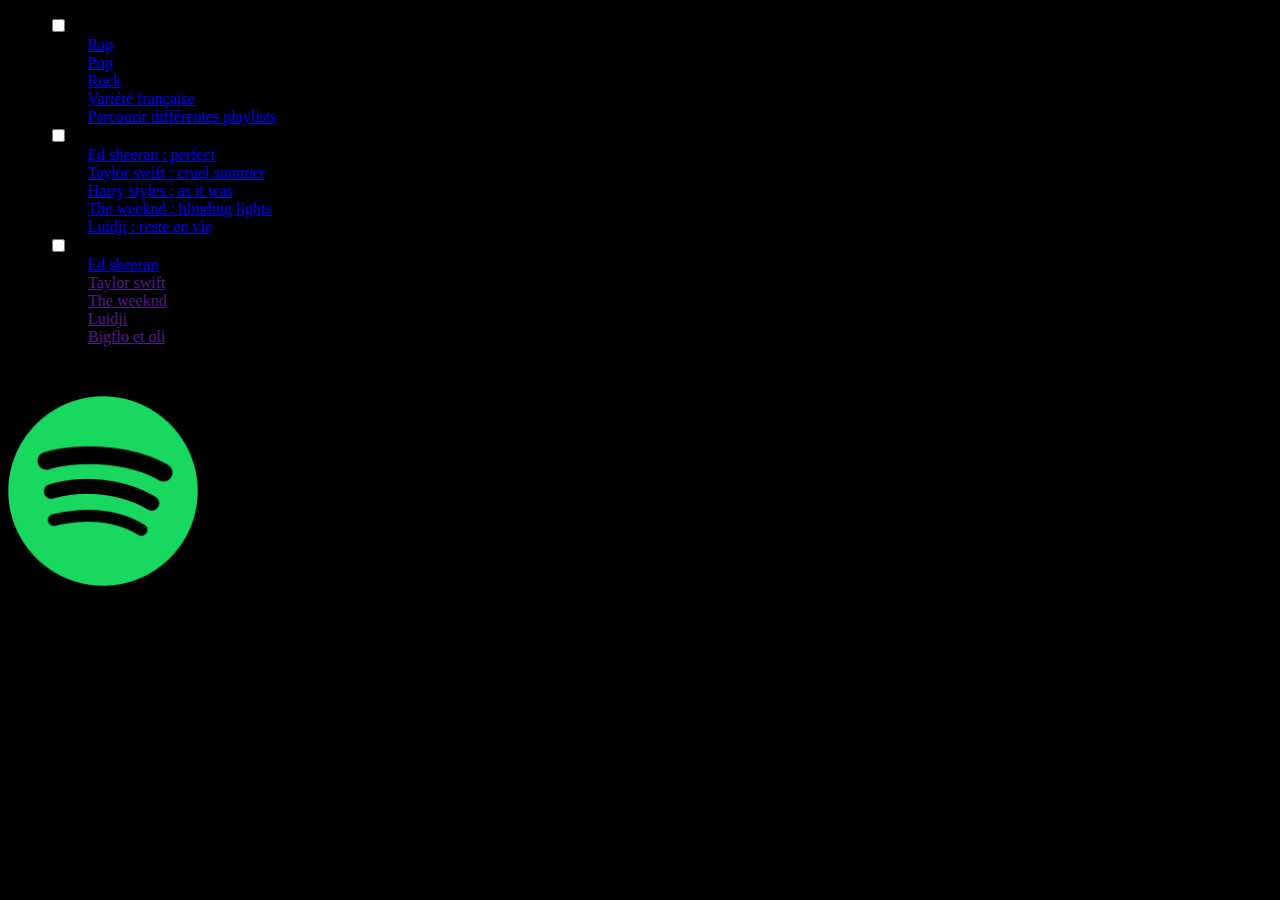
==== index.html @ 7fe4f48f "Update index.html" ====
<!DOCTYPE html>
<!--
To change this license header, choose License Headers in Project Properties.
To change this template file, choose Tools | Templates
and open the template in the editor.
-->
<html>
    <head>
        <title>spotify</title>
        <meta charset="UTF-8">
        <meta name="viewport" content="width=device-width, initial-scale=1.0">
        <link href="MonStyle.css" rel="stylesheet" type="text/css"/>
    </head>
    <body style="background-color:black;">
        <header>
            
            
            <ul class=menu> 
              <li>
                   <input type="checkbox" id="list-item-1" >
                <label for="list-item-1" class="first" >Playlists</label>
                <ul>
                  <li><a href= 'https://open.spotify.com/playlist/37i9dQZF1EIgbjUtLiWmHt'> Rap</a></li>
                  <li> <a href= 'https://open.spotify.com/playlist/3ZgmfR6lsnCwdffZUan8EA'> Pop</a></li>
                  <li><a href= 'https://open.spotify.com/genre/0JQ5DAqbMKFDXXwE9BDJAr'> Rock</a></li>
                  <li><a href= 'https://open.spotify.com/genre/0JQ5DAqbMKFBweu2euf3Sj'>Variété française</a></li>
                  <li><a href= 'https://open.spotify.com/search'>Parcourir différentes playlists</a></li>
                </ul>
              </li>
            <li>
                <input type="checkbox" id="list-item-2">
                <label for="list-item-2">Mes musiques</label>
                <ul>
                  <li><a href= 'https://open.spotify.com/intl-fr/track/0tgVpDi06FyKpA1z0VMD4v'> Ed sheeran : perfect</a></li>
                  <li><a href= 'https://open.spotify.com/intl-fr/track/1BxfuPKGuaTgP7aM0Bbdwr'> Taylor swift : cruel summer</a></li>
                  <li><a href= 'https://open.spotify.com/playlist/16hcZafNcT0Y5nmgSfCHfR'> Harry styles : as it was </a></li>
                  <li><a href= 'https://open.spotify.com/intl-fr/track/0VjIjW4GlUZAMYd2vXMi3b'> The weeknd : blinding lights</a></li>
                  <li><a href= 'https://open.spotify.com/intl-fr/artist/3bRGJQd7b4lE3ZAEMfOXJp'> Luidji : reste en vie </a></li>
                </ul>
            </li>
              
              
    
            <li> 
              <input type="checkbox" id="list-item-3">
              <label for="list-item-3" class="last">Mes artistes</label>
              <ul>
                <li><a href= "edsheeran.html"> Ed sheeran</a></li>
                  <li><a href= ''> Taylor swift</a></li>
                  <li><a href= ''> The weeknd </a></li>
                  <li><a href= ''> Luidji</a></li>
                  <li><a href= ''> Bigflo et oli </a></li>
               
              </ul>
            
           </li>
        </ul>
        </header>
                
                
         
        <div class="main"></div>  
      
        
        <p id="monTitre">SPOTIFY</p>
        
        
           <p id="monImage">
            <a href= 'https://open.spotify.com/intl-fr'> <img src="images/Spotify_logo.png" alt="Spotify_logo" style="width:15%"/> </a>
            </p>
        
               
           
               
           <p id="monTexte">Spotify est un service numérique
          qui propose de la musique, des podcasts et des vidéos,
          et qui vous offre un accès à des millions de titres et à d'autres contenus 
          de créateurs du monde entier. 
          Les fonctionnalités de base sont totalement gratuites</p>
     
         
       
    </body>
</html>
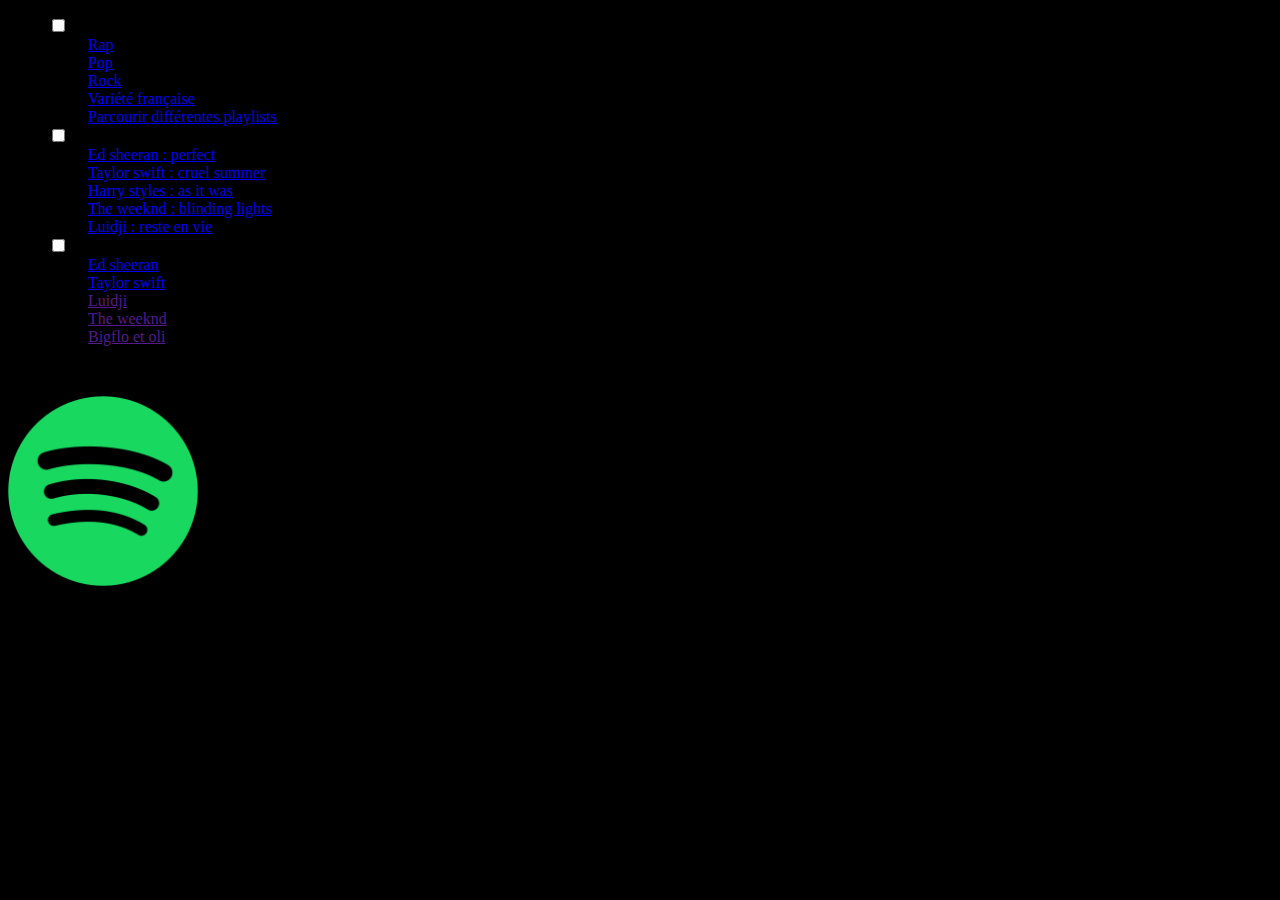
==== commit 3651469b: "Update index.html" ====
--- a/index.html
+++ b/index.html
@@ -46,10 +46,10 @@
               <label for="list-item-3" class="last">Mes artistes</label>
               <ul>
                 <li><a href= "edsheeran.html"> Ed sheeran</a></li>
-                  <li><a href= ''> Taylor swift</a></li>
+                  <li><a href= 'taylorswift.html'> Taylor swift</a></li>
+              <li><a href= ''> Luidji</a></li>
                   <li><a href= ''> The weeknd </a></li>
-                  <li><a href= ''> Luidji</a></li>
-                  <li><a href= ''> Bigflo et oli </a></li>
+                      <li><a href= ''> Bigflo et oli </a></li>
                
               </ul>
             
@@ -78,7 +78,7 @@
           de créateurs du monde entier. 
           Les fonctionnalités de base sont totalement gratuites</p>
      
-         
-       
+      
     </body>
-</html>
+</html>    
+      
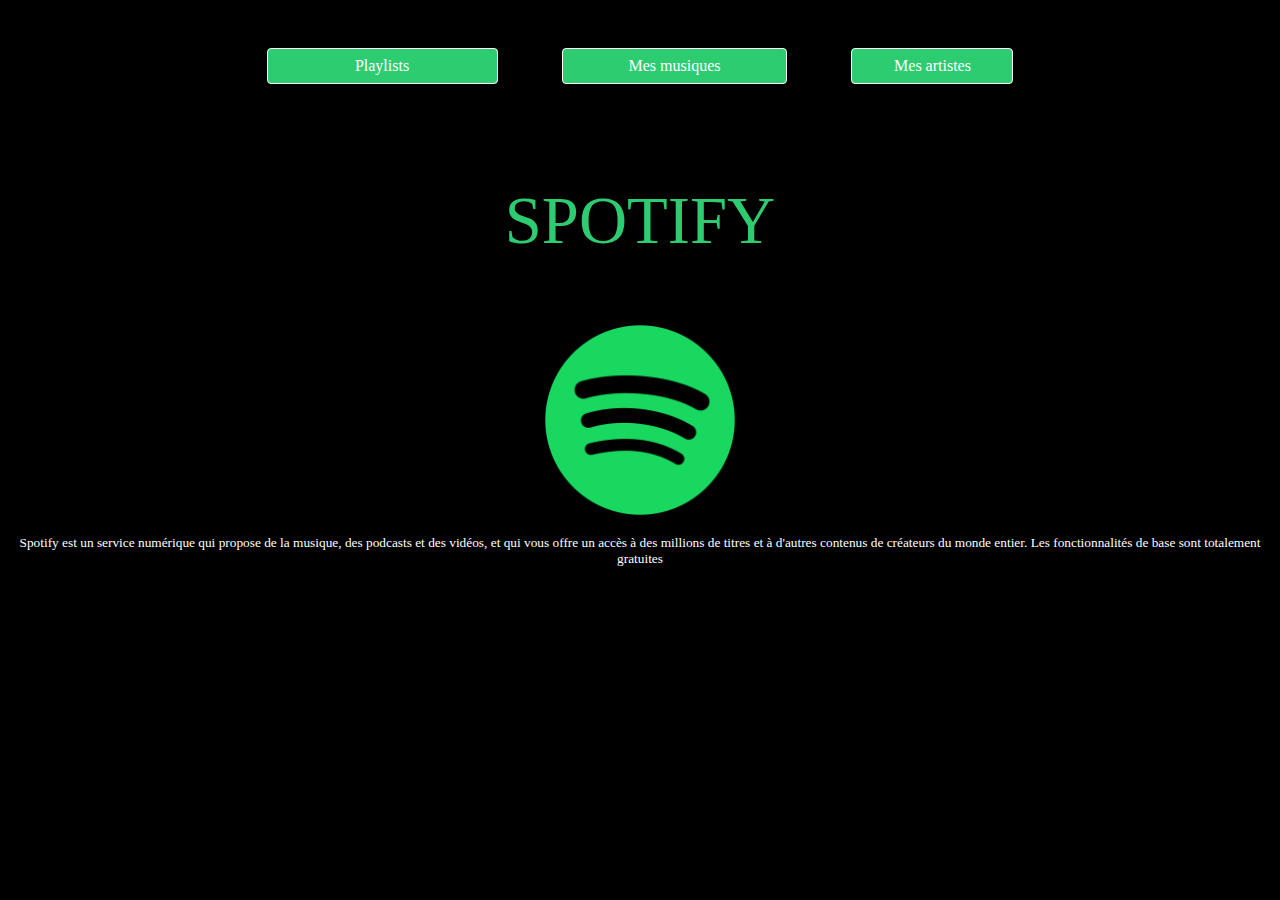
==== commit 3e4f72ae: "Update index.html" ====
--- a/index.html
+++ b/index.html
@@ -9,7 +9,7 @@
         <title>spotify</title>
         <meta charset="UTF-8">
         <meta name="viewport" content="width=device-width, initial-scale=1.0">
-        <link href="MonStyle.css" rel="stylesheet" type="text/css"/>
+        <link href="css/MonStyle.css" rel="stylesheet" type="text/css"/>
     </head>
     <body style="background-color:black;">
         <header>
--- a/css/MonStyle.css
+++ b/css/MonStyle.css
@@ -0,0 +1,145 @@
+/*
+To change this license header, choose License Headers in Project Properties.
+To change this template file, choose Tools | Templates
+and open the template in the editor.
+*/
+/* 
+    Created on : 13 nov. 2023, 11:57:55
+    Author     : SOLENN.PRETESEILLE
+*/
+ 
+@import url(https://fonts.googleapis.com/css?family=Roboto);
+
+
+
+
+
+#monTitre{
+ color:#2ECC71;
+ font-size:50pt;
+ font-family: "Arial Black";
+ text-align:center;
+ 
+}
+
+#monImage{
+ text-align:center;
+ 
+}
+
+#monTexte{
+ color:white;
+ font-size:10pt;
+ font-family: "Arial Black";
+ text-align:center;
+}
+
+
+.menu li {
+
+    list-style-type: none ;       /* Suppression des puces */    
+
+}
+
+
+
+
+
+.menu {
+
+    display: flex;              /* Transformation en flexbox */
+    padding:0;                  /* Suppression des marges internes */
+    background-color: #iy;     /* Ajout de la couleur d'arrière-plan */
+    justify-content: center     /* Alignements des liens dans le menu */
+
+}
+
+
+
+.menu a {
+
+    display:block;                /* Transformation en block */
+    min-width: 120px;             /* Largeur minimale des liens */   
+
+    
+    margin: 2rem;               /* Marges externes (1 valeurs = 4 directions) */
+    padding: 0.5rem 0;            /* Marges internes (2 valeurs = haut/bas et gauche/droite)*/
+    text-align: center;           /* Centrage du texte */   
+    background-color:#2ECC71;    /* Arrière-plan */
+    color:white ;                  /* Couleur du texte */
+    text-decoration: none;        /* Suppression du soulignement */
+    border: 1px solid white;       /* Ajout d'une bordure */
+    border-radius: 4px;           /* Arrondis des bordures */
+    transition: all 1s ;          /* Ajout des effets de transition */
+
+}
+.menu label {
+
+    display:block;                /* Transformation en block */
+    min-width: 120px;             /* Largeur minimale des liens */   
+
+    
+    margin: 2rem;               /* Marges externes (1 valeurs = 4 directions) */
+    padding: 0.5rem 0;            /* Marges internes (2 valeurs = haut/bas et gauche/droite)*/
+    text-align: center;           /* Centrage du texte */   
+    background-color:#2ECC71;    /* Arrière-plan */
+    color:white ;                  /* Couleur du texte */
+    text-decoration: none;        /* Suppression du soulignement */
+    border: 1px solid white;       /* Ajout d'une bordure */
+    border-radius: 4px;           /* Arrondis des bordures */
+    transition: all 1s ;          /* Ajout des effets de transition */
+
+}
+
+
+
+
+
+/*.menu a.actif {    
+
+    background-color: #8A8A8A ; 
+
+    color: black ;
+
+    border-color: black ;
+
+}*/
+
+.menu a:hover,
+.menu a:hover.actif{
+  background-color: #2ECC71;
+  color: white;
+  border-color: white;
+}
+.menu label:hover,
+.menu label:hover.actif{
+  background-color: #2ECC71;
+  color: white;
+  border-color: white;
+}
+
+
+
+input[type="checkbox"]{
+  position: absolute;
+  left: -9999px;
+}
+
+input[type="checkbox"] ~ ul{
+  height: 0;
+  transform: scaleY(0);
+}
+
+input[type="checkbox"]:checked ~ ul{
+  height: 100%;
+  transform-origin: top;
+  transition: transform .2s ease-out;
+  transform: scaleY(1); 
+}
+
+input[type="checkbox"]:checked + label{
+  background-color: black;
+  color: white;
+  border-color: white;
+}
+
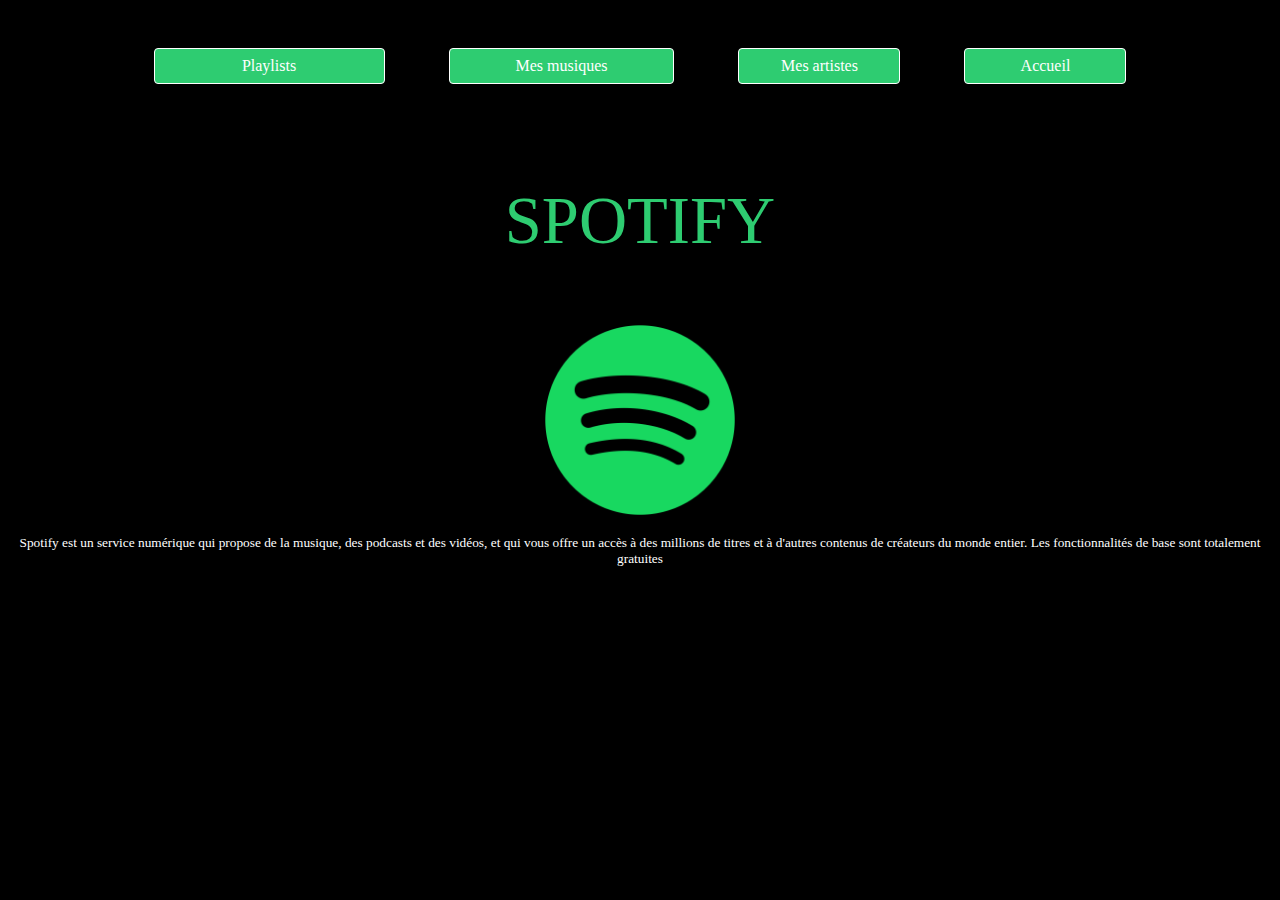
==== commit 8d421cb7: "Update index.html" ====
--- a/index.html
+++ b/index.html
@@ -54,6 +54,21 @@
               </ul>
             
            </li>
+
+                
+            <li> 
+              <input type="checkbox" id="list-item-3">
+              <label for="list-item-3" class="last">Accueil</label>
+              <ul>
+                <li><a href= "index.html"> Accueil</a></li>
+              
+               
+              </ul>
+            
+           </li>
+
+
+                
         </ul>
         </header>
                 
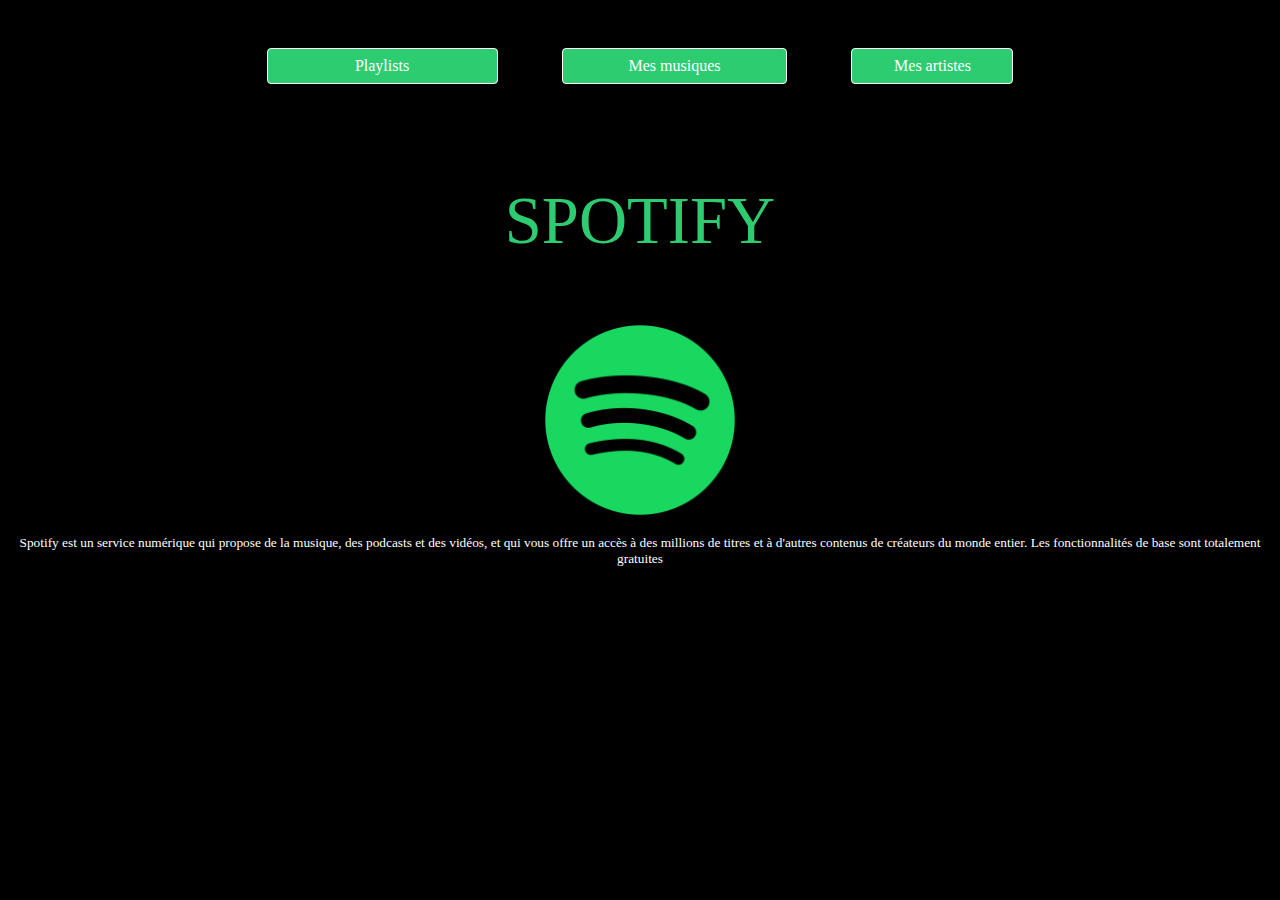
==== commit 96fdc45f: "Update index.html" ====
--- a/index.html
+++ b/index.html
@@ -55,17 +55,6 @@
             
            </li>
 
-                
-            <li> 
-              <input type="checkbox" id="list-item-3">
-              <label for="list-item-3" class="last">Accueil</label>
-              <ul>
-                <li><a href= "index.html"> Accueil</a></li>
-              
-               
-              </ul>
-            
-           </li>
 
 
                 
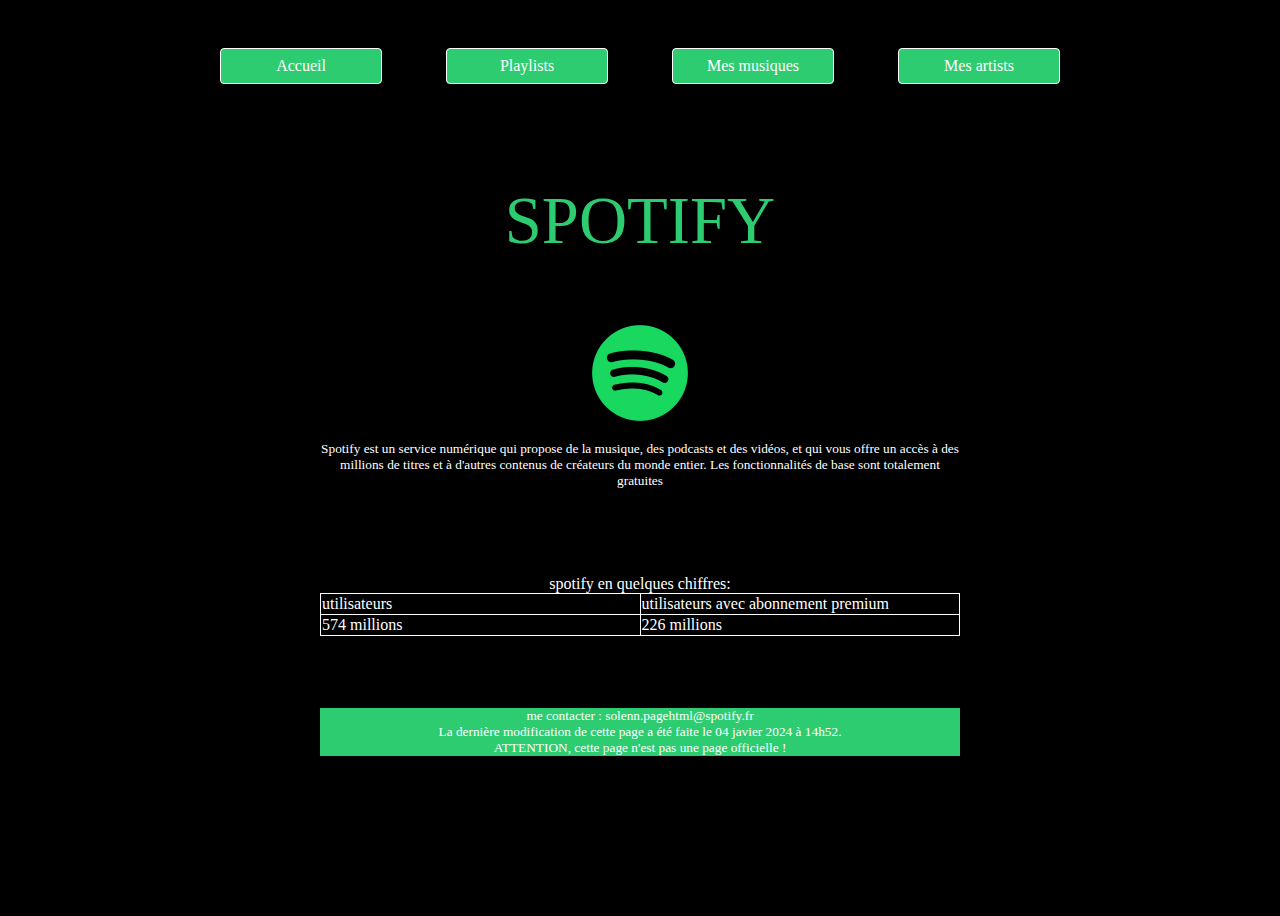
==== commit 27c22d08: "Update index.html" ====
--- a/index.html
+++ b/index.html
@@ -11,14 +11,70 @@
         <meta name="viewport" content="width=device-width, initial-scale=1.0">
         <link href="css/MonStyle.css" rel="stylesheet" type="text/css"/>
     </head>
-    <body style="background-color:black;">
+    
+    <body <div class="muzieknootjes">
+  <div class="noot-1">
+  &#9835; &#9833;
+    </div>
+<div class="noot-2">
+  &#9833;
+</div>
+<div class="noot-3">
+  &#9839; &#9834;
+</div>
+<div class="noot-4">
+  &#119070;
+</div>
+            
+ <div class="noot-5">
+ &#119074;
+</div>
+            
+ <div class="noot-6">
+  &#119137;
+</div>
+            
+ <div class="noot-7">
+  &#9834;
+</div>
+
+ <div class="noot-8">
+  &#119074;
+</div>
+            
+ <div class="noot-9">
+  &#9834;
+</div>
+            
+ <div class="noot-10">
+  &#119070;
+</div>
         <header>
             
             
             <ul class=menu> 
+                
+                
+                
+                
+                <li>
+                <input type="checkbox" id="list-item-1">
+                <label for="list-item-1" >Accueil</label>
+                <ul>
+                  <li><a href= 'index.html'> Revenir à l'accueil</a></li>
+                  <li><a href= 'https://open.spotify.com/intl-fr'> Site officiel</a></li>
+                  <li><a href= 'https://www.youtube.com/watch?v=ANknCWAOQK4'> Présentation vidéo de la plateforme</a></li>
+                  
+                  
+                  
+                </ul>
+            </li>
+                
+                
+                
               <li>
-                   <input type="checkbox" id="list-item-1" >
-                <label for="list-item-1" class="first" >Playlists</label>
+                   <input type="checkbox" id="list-item-2" >
+                <label for="list-item-2" class="first" >Playlists</label>
                 <ul>
                   <li><a href= 'https://open.spotify.com/playlist/37i9dQZF1EIgbjUtLiWmHt'> Rap</a></li>
                   <li> <a href= 'https://open.spotify.com/playlist/3ZgmfR6lsnCwdffZUan8EA'> Pop</a></li>
@@ -28,8 +84,8 @@
                 </ul>
               </li>
             <li>
-                <input type="checkbox" id="list-item-2">
-                <label for="list-item-2">Mes musiques</label>
+                <input type="checkbox" id="list-item-3">
+                <label for="list-item-3">Mes musiques</label>
                 <ul>
                   <li><a href= 'https://open.spotify.com/intl-fr/track/0tgVpDi06FyKpA1z0VMD4v'> Ed sheeran : perfect</a></li>
                   <li><a href= 'https://open.spotify.com/intl-fr/track/1BxfuPKGuaTgP7aM0Bbdwr'> Taylor swift : cruel summer</a></li>
@@ -42,13 +98,13 @@
               
     
             <li> 
-              <input type="checkbox" id="list-item-3">
-              <label for="list-item-3" class="last">Mes artistes</label>
+              <input type="checkbox" id="list-item-4">
+              <label for="list-item-4" class="last">Mes artists</label>
               <ul>
                 <li><a href= "edsheeran.html"> Ed sheeran</a></li>
                   <li><a href= 'taylorswift.html'> Taylor swift</a></li>
-              <li><a href= ''> Luidji</a></li>
-                  <li><a href= ''> The weeknd </a></li>
+              <li><a href= 'luidji.html'> Luidji</a></li>
+                  <li><a href= 'theweeknd.html'> The weeknd </a></li>
                       <li><a href= ''> Bigflo et oli </a></li>
                
               </ul>
@@ -70,7 +126,7 @@
         
         
            <p id="monImage">
-            <a href= 'https://open.spotify.com/intl-fr'> <img src="images/Spotify_logo.png" alt="Spotify_logo" style="width:15%"/> </a>
+            <a href= 'https://fr.wikipedia.org/wiki/Spotify'> <img src="images/Spotify_logo.png" alt="Spotify_logo" style="width:15%"/> </a>
             </p>
         
                
@@ -81,8 +137,32 @@
           et qui vous offre un accès à des millions de titres et à d'autres contenus 
           de créateurs du monde entier. 
           Les fonctionnalités de base sont totalement gratuites</p>
-     
-      
-    </body>
-</html>    
-      
+           
+           
+             <br><br><br><br>
+             
+             
+             
+             
+             <table  style="border: 1px white solid; width: 100%; border-collapse:collapse"> 
+                 <caption>spotify en quelques chiffres:</caption>
+                 <tr>
+                     <td style="border: 1px white solid; width: 50%"> utilisateurs </td>
+                     <td style="border: 1px white solid; width: 50%"> utilisateurs avec abonnement premium </td>
+                     
+                    </tr>
+                    
+                 <tr>
+                     <td style="border: 1px white solid; width: 50%"> 574 millions </td>
+                     <td style="border: 1px white solid; width: 50%"> 226 millions </td>
+                     
+                 </tr>
+             </table>
+           
+              <br><br><br><br>
+             
+             
+           <header id="mesinfos"> me contacter : solenn.pagehtml@spotify.fr <br>                                                                      
+           
+           La dernière modification de cette page a été faite le 04 javier 2024 à 14h52.<br>
+           ATTENTION, cette page n'est pas une page officielle !</header>
--- a/css/MonStyle.css
+++ b/css/MonStyle.css
@@ -35,6 +35,17 @@
 }
 
 
+#mesinfos{
+ color:white;
+ font-size:10pt;
+ font-family: "Arial Black";
+ text-align:center;
+ background-color: #2ECC71;
+}
+
+
+
+
 .menu li {
 
     list-style-type: none ;       /* Suppression des puces */    
@@ -143,3 +154,126 @@
   border-color: white;
 }
 
+
+
+
+
+body {
+  display: flex;
+  justify-content: center;
+  align-items: center;
+  min-height: 100vh;
+  background-color: black;
+  color: white;
+}
+
+.muzieknootjes {
+  display: block;
+  margin: auto;
+  position: relative;
+  width: 50%;
+  min-width: 300px;
+  height: 200px;
+  border: 0px solid #000;
+}
+
+.noot-1,
+.noot-2,
+.noot-3,
+.noot-4, 
+.noot-5,
+.noot-6,
+.noot-7,
+.noot-8,
+.noot-9,
+.noot-10{
+  position: absolute;
+  animation: notes 2s infinite linear;
+  font-size: 50px;
+  opacity: 0;
+}
+
+.noot-1 {
+  top: 400px;
+  left: 0;
+  animation-delay: 0.5s;
+  
+}
+
+.noot-2 {
+  top: 500px;
+  right: 0%;
+  animation-delay: 1s;
+}
+
+.noot-3 {
+  top: 90px;
+  left: 20%;
+  animation-delay: 1.5s;
+}
+
+.noot-4 {
+  top: 40px;
+  right: 20%;
+  animation-delay: 2s;
+}
+
+.noot-5 {
+  top: 600px;
+  left: 50%;
+  animation-delay: 2.5s;
+}
+
+.noot-6 {
+  top: 20px;
+  right: 50%;
+  animation-delay: 3s;
+}
+
+.noot-7 {
+  top: 60px;
+  left: 80%;
+  animation-delay: 2.5s;
+}
+
+.noot-8 {
+  top: 350px;
+  right: 80%;
+  animation-delay: 2s;
+}
+
+.noot-9 {
+  top: 600px;
+  left: 100%;
+  animation-delay: 1.5s;
+}
+
+.noot-10 {
+  top: 10px;
+  right: 100%;
+  animation-delay: 1s;
+}
+
+@keyframes notes {
+  0% {
+    transform: scale(1) translate(0, 0);
+    opacity: 0;
+  }
+  50% {
+    opacity: 1;
+    transform: scale(1.5) translate(50%, -50%);
+  }
+  80% {
+    opacity: 0;
+    transform: scale(1.5) translate(100%, -100%);
+  }
+  100% {
+    transform: scale(1.5) translate(100%, -100%);
+    opacity: 0;
+  }
+}
+
+  color: white;
+  border-color: white;
+}
+
